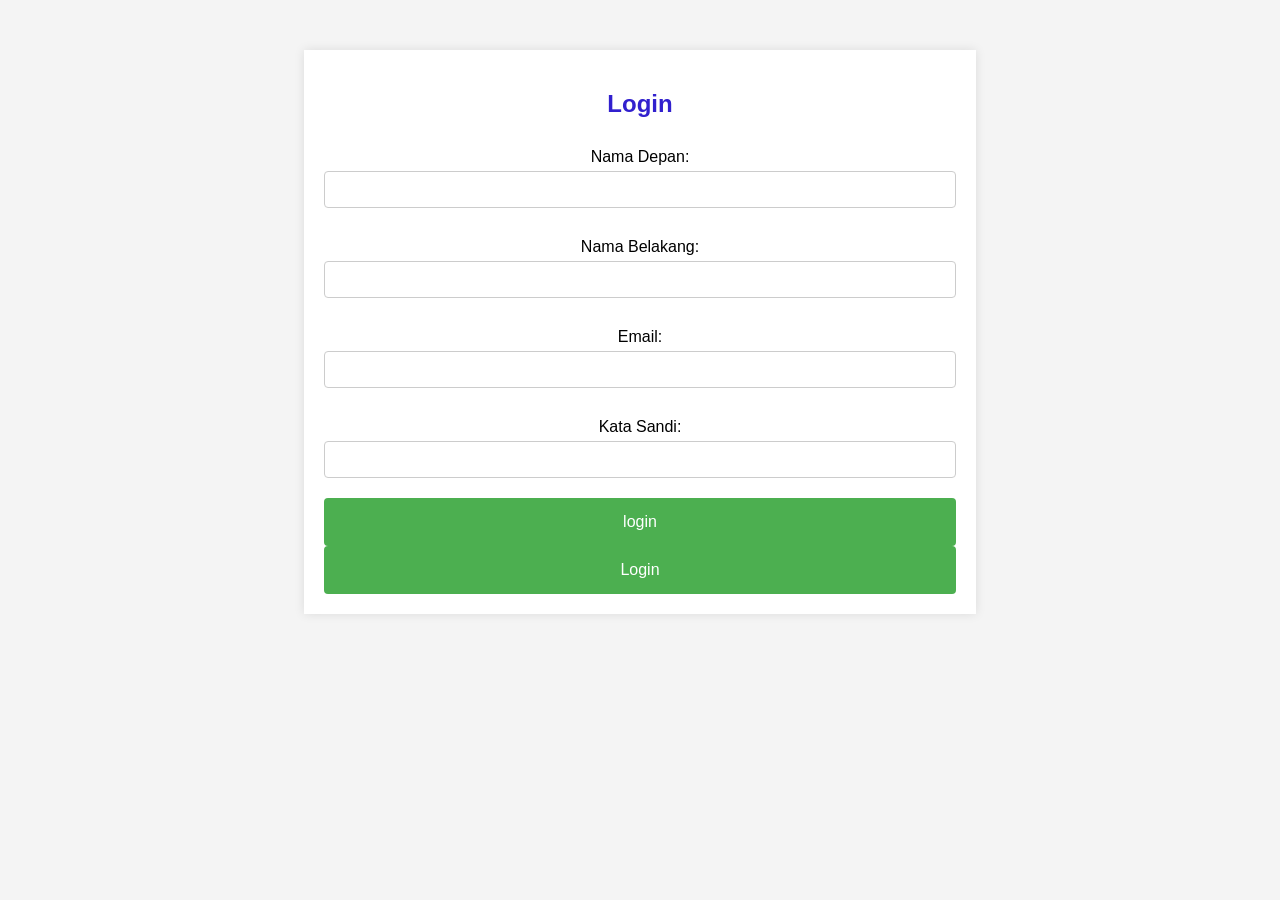
==== html/login.html @ cc03a80b "Add files via upload" ====
<!DOCTYPE html>
<html lang="en">
<head>
    <meta charset="UTF-8">
    <meta name="viewport" content="width=device-width, initial-scale=1.0">
    <title>Login</title>
    <style>
        body {
    font-family: 'Arial', sans-serif;
    background-color: #f4f4f4;
    text-align: center;
}

.container {
    width: 50%;
    margin: auto;
    background: #fff;
    padding: 20px;
    margin-top: 50px;
    box-shadow: 0 0 10px rgba(0, 0, 0, 0.1);
}

h2 {
    text-align: center;
    color: #3120ce;
}
p {
            color: #15e037;
            font-size: 18px;
        }

form {
    display: flex;
    flex-direction: column;
}

label {
    margin-top: 10px;
}

input {
    padding: 10px;
    margin: 5px 0 20px 0;
    border: 1px solid #ccc;
    border-radius: 4px;
    box-sizing: border-box;
}

button {
    background-color: #4caf50;
    color: white;
    padding: 15px;
    border: none;
    border-radius: 4px;
    cursor: pointer;
    font-size: 16px;
}

button:hover {
    background-color: #45a049;
}

    </style>
</head>
<body>

    <div class="container">
        <h2>Login</h2>

        <form action="proses_login.php" method="post" onsubmit="return redirectToCatalog()">
            <label for="nama_depan">Nama Depan:</label>
            <input type="text" id="nama_depan" name="nama_depan" required>

            <label for="nama_belakang">Nama Belakang:</label>
            <input type="text" id="nama_belakang" name="nama_belakang" required>

            <label for="email">Email:</label>
            <input type="email" id="email" name="email" required>

            <label for="kata_sandi">Kata Sandi:</label>
            <input type="password" id="kata_sandi" name="kata_sandi" required>

            <button type="submit">login</button>
            <button type="submit">Login</button>
        </form>
    </div>

    <script>
        function redirectToCatalog() {
            // Penerimaan data dari formulir login
            var email = document.getElementById('email').value;
            var kata_sandi = document.getElementById('kata_sandi').value;

            // Proses verifikasi login (di sini Anda harus memeriksa dengan basis data atau sumber autentikasi lainnya)
            var login_berhasil = true; // Gantilah ini dengan logika sesuai kebutuhan

            if (login_berhasil) {
                // Jika login berhasil, arahkan pengguna ke halaman katalog_kue.html
                window.location.href = 'katalog_kue.html';
                return false; // Agar formulir tidak dikirim secara default
            } else {
                // Jika login gagal, mungkin Anda ingin menampilkan pesan kesalahan atau melakukan tindakan lain
                alert('Login gagal. Silakan coba lagi.');
                return false; // Agar formulir tidak dikirim secara default
            }
        }
    </script>
</body>
</html>
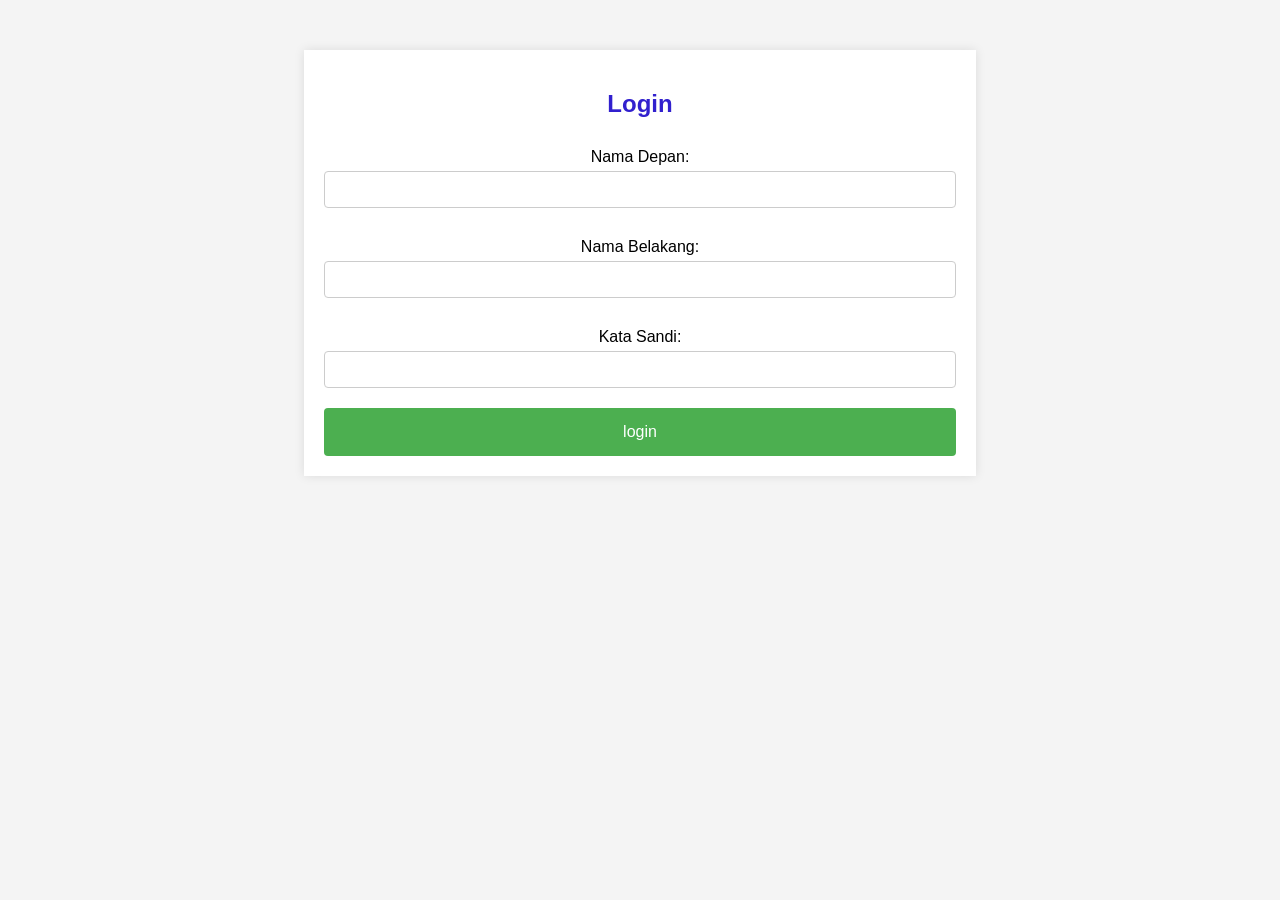
==== commit 3b7223af: "login.html" ====
--- a/html/login.html
+++ b/html/login.html
@@ -75,14 +75,10 @@
             <label for="nama_belakang">Nama Belakang:</label>
             <input type="text" id="nama_belakang" name="nama_belakang" required>
 
-            <label for="email">Email:</label>
-            <input type="email" id="email" name="email" required>
-
             <label for="kata_sandi">Kata Sandi:</label>
             <input type="password" id="kata_sandi" name="kata_sandi" required>
 
             <button type="submit">login</button>
-            <button type="submit">Login</button>
         </form>
     </div>
 
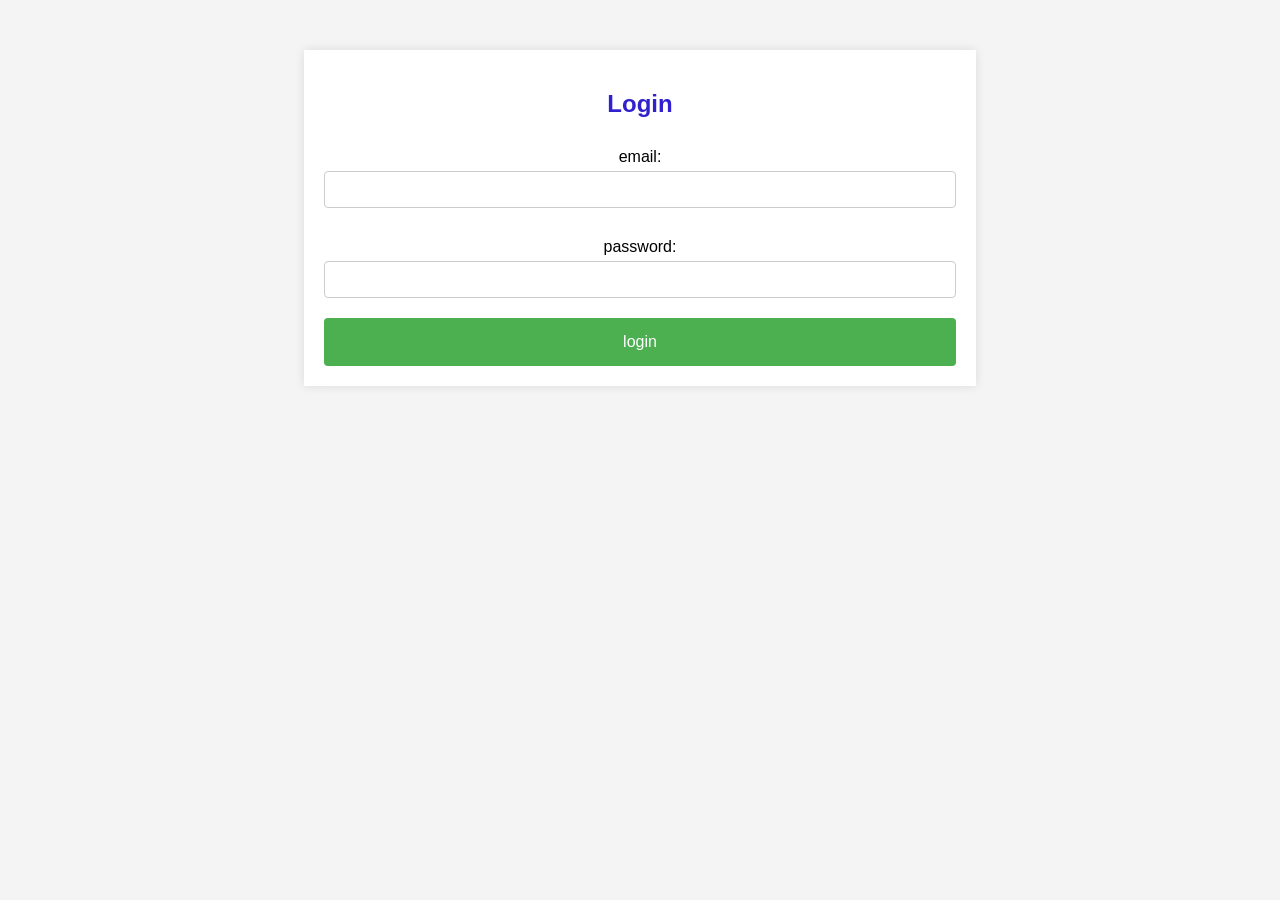
==== commit 3331558b: "Update login.html" ====
--- a/html/login.html
+++ b/html/login.html
@@ -69,14 +69,11 @@
         <h2>Login</h2>
 
         <form action="proses_login.php" method="post" onsubmit="return redirectToCatalog()">
-            <label for="nama_depan">Nama Depan:</label>
-            <input type="text" id="nama_depan" name="nama_depan" required>
+            <label for="Email">email:</label>
+            <input type="text" id="email" name="email" required>
 
-            <label for="nama_belakang">Nama Belakang:</label>
-            <input type="text" id="nama_belakang" name="nama_belakang" required>
-
-            <label for="kata_sandi">Kata Sandi:</label>
-            <input type="password" id="kata_sandi" name="kata_sandi" required>
+            <label for="password">password:</label>
+            <input type="Password" id="email" name="email" required>
 
             <button type="submit">login</button>
         </form>
